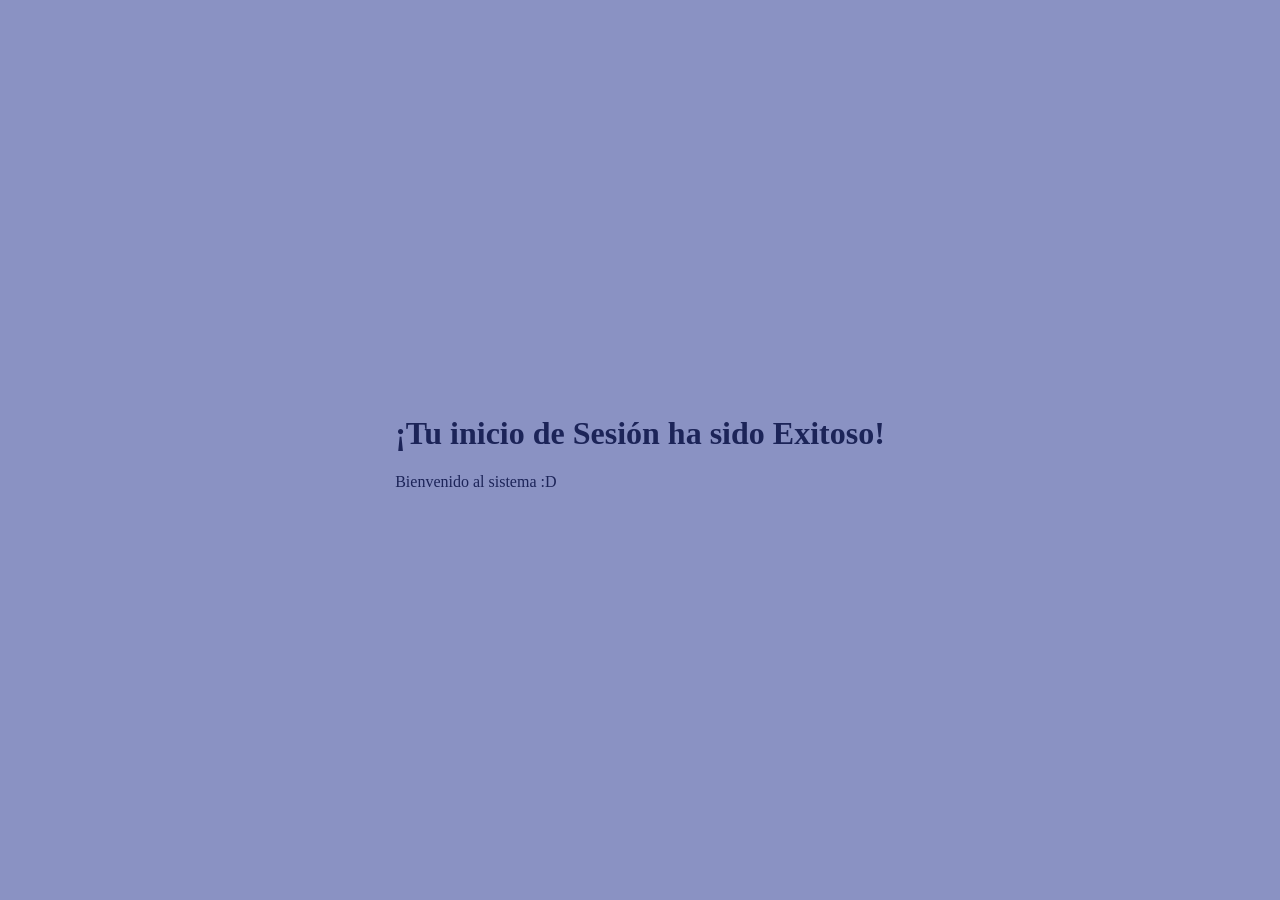
==== Bienvenida.html @ 2e32cb8d "Trabajo terminado" ====
<!DOCTYPE html>
<html lang="es">
<head>
    <meta charset="UTF-8">
    <meta name="viewport" content="width=device-width, initial-scale=1.0">
    <link rel="stylesheet" href="style.css">
    <title>Bienvenida</title>
</head>
<body>
    <div class="mensaje">
        <h1>¡Tu inicio de Sesión ha sido Exitoso!</h1>
        <p>Bienvenido al sistema :D</p>
    </div>
</body>
</html>
---- style.css ----
body{
    background-color: #8a92c3;
    font-family: Cambria, Cochin, Georgia, Times, 'Times New Roman', serif;
    color: #1c2458;
    display: flex;
    justify-content: center; 
    align-items: center;   
    min-height: 100vh;     
    margin: 0;    
}
input{
    background-color: #d8dcf7;
    color: #1c2458;
    font-style: italic;
    font-family:system-ui, -apple-system, BlinkMacSystemFont, 'Segoe UI', Roboto, Oxygen, Ubuntu, Cantarell, 'Open Sans', 'Helvetica Neue', sans-serif;
}
button{
    background-color: #1c2458;
    color: #ffff;
    border-color: #000000;
}
form{
    background-color: #ffffff;
    padding: 30px;
    border-radius: 10px; 
    box-shadow: 0 4px 8px #00000033; 
    width: 500px;
}
h1{
    text-align: center;
}
h6{
    text-align: center;
    font-weight: 500;
    font-size: small;
    font-style: italic;
}
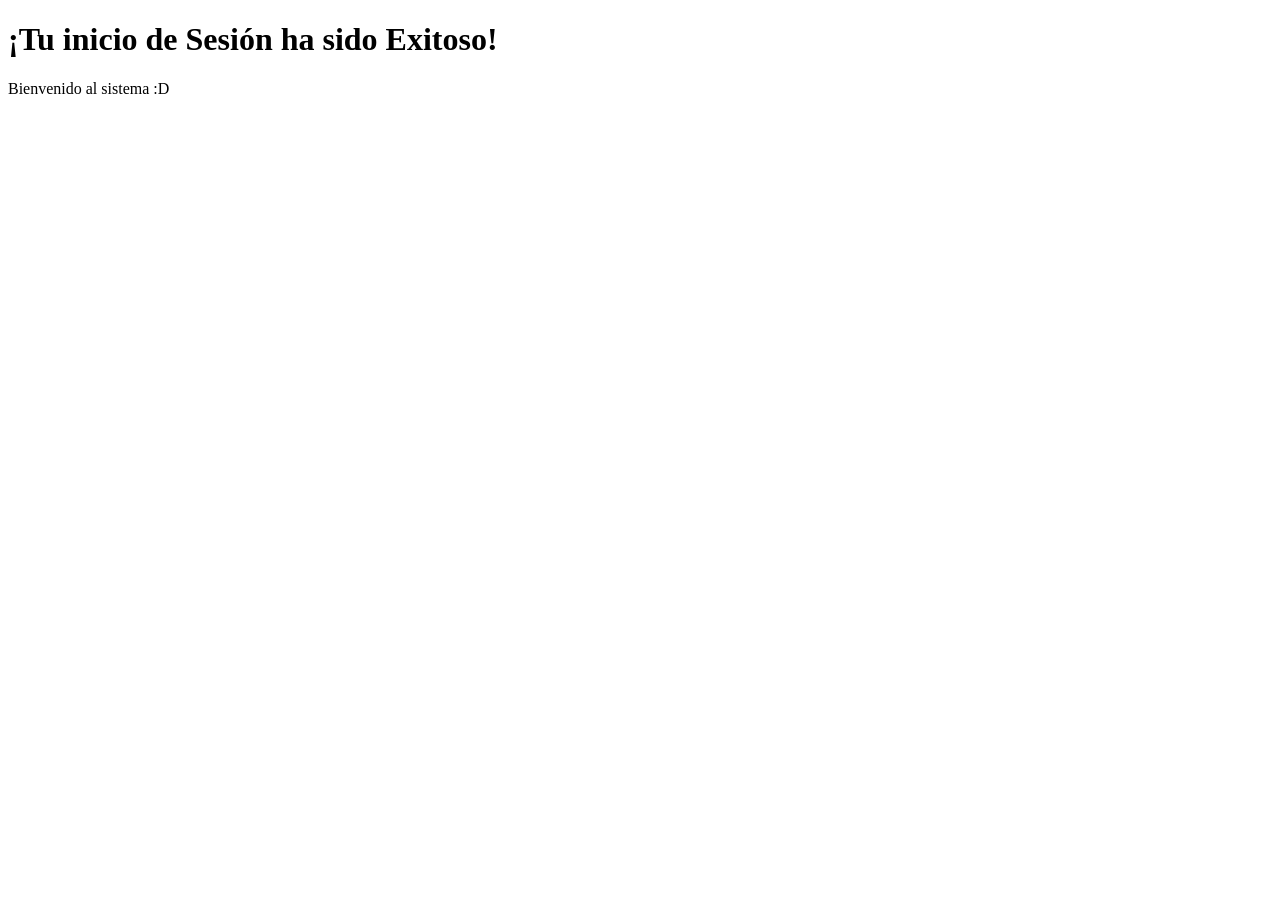
==== commit 1fcb4538: "modificación" ====
--- a/Bienvenida.html
+++ b/Bienvenida.html
@@ -3,7 +3,7 @@
 <head>
     <meta charset="UTF-8">
     <meta name="viewport" content="width=device-width, initial-scale=1.0">
-    <link rel="stylesheet" href="style.css">
+    <link rel="stylesheet" href="Bienvenida.css">
     <title>Bienvenida</title>
 </head>
 <body>
